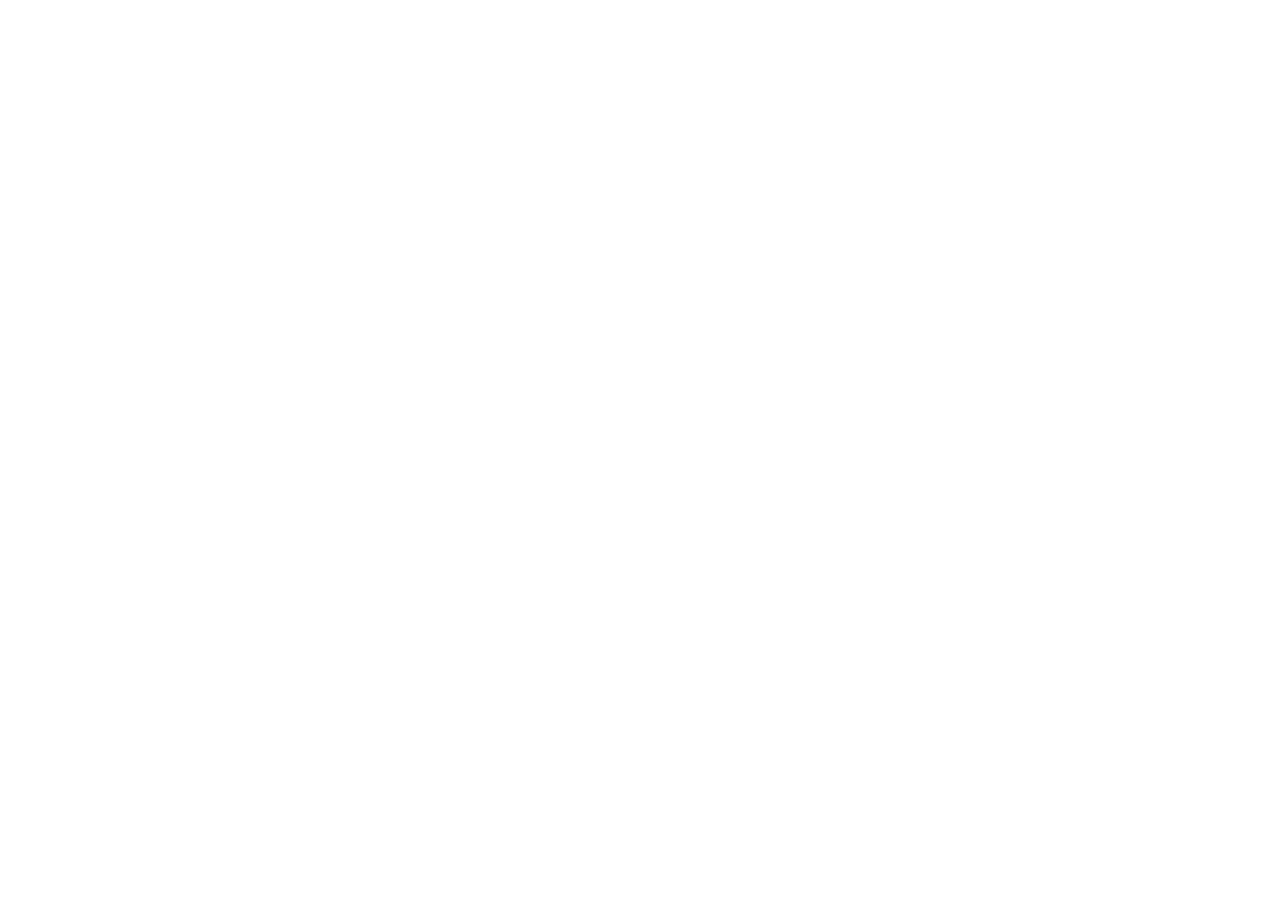
==== 2048/index.html @ a70e7e63 "2048_init" ====
<!DOCTYPE html>
<html lang="zh-CN">
<head>
<meta http-equiv="Content-Type" content="text/html; charset=gb2312" />
<title>2048</title>
<link rel="stylesheet" type="text/css" href="style/basic.css"/>
<script type="text/javascript" src="js/demo.js"></script>
</head>
<body>

</body>
</html>
---- 2048/style/basic.css ----
* {padding:0; margin:0;}

#div1 {

	width:300px;
	height:300px;
	background:red;
	border:1px solid;
	margin-bottom:50px;
}

#div2 {
	margin-top:50px;
	margin-bottom:10px;
	width:200px;
	height:200px;
	background:BLUE;
	border:1px solid;
	clear:both;
	float:left;
}

#div3 {
	margin-top:10px;
	width:100px;
	height:100px;
	background:yellow;
	border:1px solid;
	float:left;
	clear:left;
}
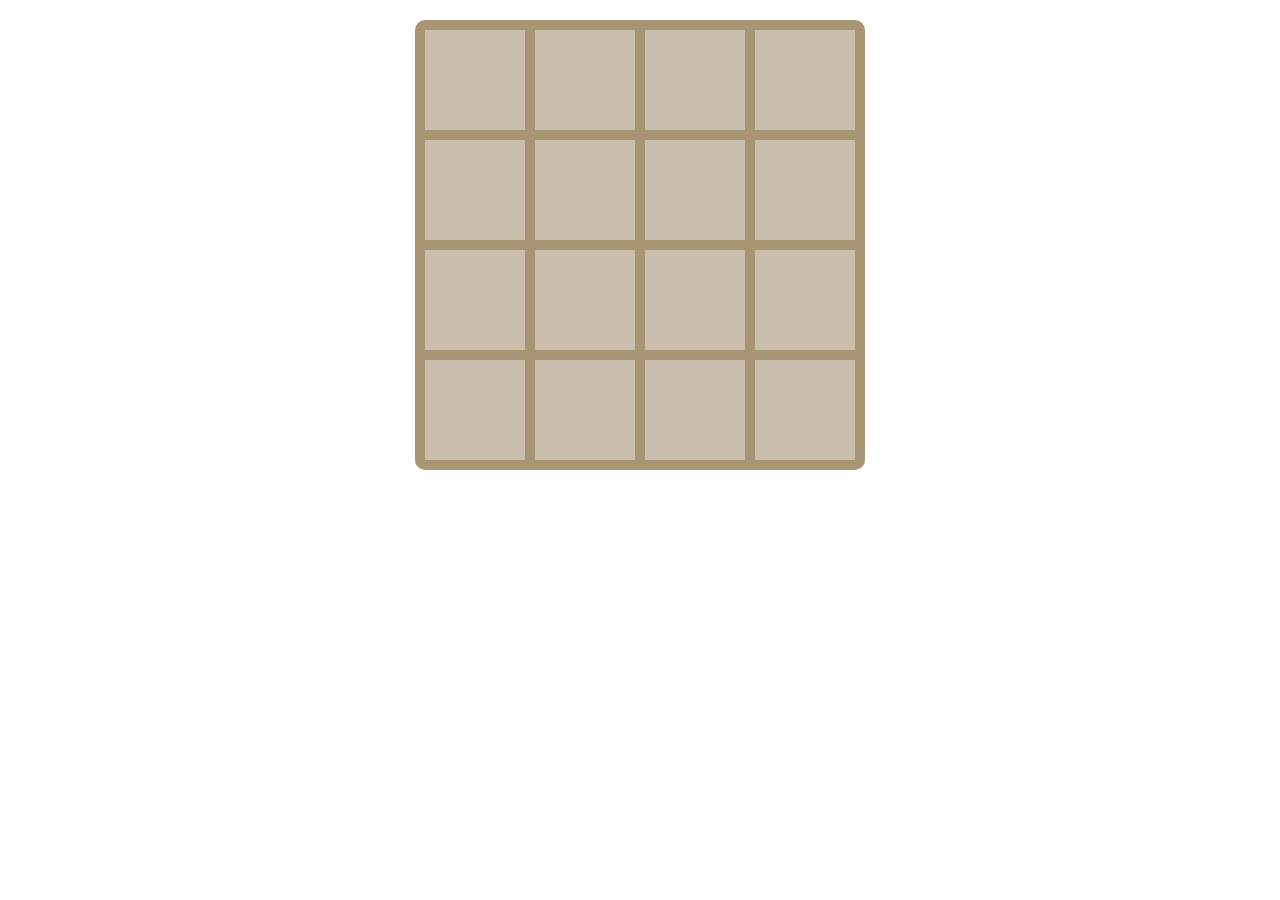
==== commit f66b5b21: "css file completed" ====
--- a/2048/index.html
+++ b/2048/index.html
@@ -1,12 +1,45 @@
 <!DOCTYPE html>
 <html lang="zh-CN">
 <head>
-<meta http-equiv="Content-Type" content="text/html; charset=gb2312" />
+<meta http-equiv="Content-Type" content="text/html; charset=utf-8" />
 <title>2048</title>
 <link rel="stylesheet" type="text/css" href="style/basic.css"/>
-<script type="text/javascript" src="js/demo.js"></script>
 </head>
 <body>
+	<div id="container">
+		<table id="chessboard" cellspacing="10">
+			<tr>
+				<td></td>
+				<td></td>
+				<td></td>
+				<td></td>
+			</tr>
+			<tr>
+				<td></td>
+				<td></td>
+				<td></td>
+				<td></td>
+			</tr>
+			<tr>
+				<td></td>
+				<td></td>
+				<td></td>
+				<td></td>
+			</tr>
+			<tr>
+				<td></td>
+				<td></td>
+				<td></td>
+				<td></td>
+			</tr>
+		</table>
+	</div>
 
+
+
+
+
+<script type="text/javascript" src="js/jquery-2.1.1.min.js"></script>
+<script type="text/javascript" src="js/demo.js"></script>
 </body>
 </html>
--- a/2048/style/basic.css
+++ b/2048/style/basic.css
@@ -1,33 +1,79 @@
 * {padding:0; margin:0;}
 
-#div1 {
-
-	width:300px;
-	height:300px;
-	background:red;
-	border:1px solid;
-	margin-bottom:50px;
+#container{
+	position: relative;
+	width:450px;
+	margin:20px auto;
 }
-
-#div2 {
-	margin-top:50px;
-	margin-bottom:10px;
-	width:200px;
-	height:200px;
-	background:BLUE;
-	border:1px solid;
-	clear:both;
-	float:left;
+#container table{
+	background-color: #a89574;
+	border-radius: 10px;
 }
-
-#div3 {
-	margin-top:10px;
+#container td{
 	width:100px;
 	height:100px;
-	background:yellow;
-	border:1px solid;
-	float:left;
-	clear:left;
+	margin:10px;
+	background-color: #c9beab;
+}
+#container div{
+	position: absolute;
+	width:100px;
+	height:100px;
+	z-index: 100;
+	font-size:4.5em;
+	font-family: Helvetica;
+	font-weight: bold;
+	text-align: center;
+	line-height: 100px;
+}
+#container div.c1{
+	background-color:#ecdcc1;
+	color:#726958;
+}
+#container div.c2{
+	background-color:#edc697;
+	color: #b37b3a;
+}
+#container div.c3{
+	background-color: #d4b393;
+	color:#a96420;
+}
+#container div.c4{
+	background-color: #d9862c;
+	color:#f1d7bc;
+}
+#container div.c5{
+	background-color: #c76a06;
+	color:#faf5f0;
+}
+#container div.c6{
+	background-color: #e45d1b;
+	color:#fcf5f1;
+}
+#container div.c7{
+	background-color: #e45d1b;
+	color:#fcf5f1;
+	font-size: 3.5em;
+}
+#container div.c8{
+	background-color: #ead351;
+	color:#f0eddd;
+	font-size: 3.5em;
+}
+#container div.c9{
+	background-color: #88781d;
+	color:#ece5c1;
+	font-size: 3.5em;
+}
+#container div.c10{
+	background-color: #f8f65a;
+	color:#7e7e56;
+	font-size: 2.5em;
+}
+#container div.c11{
+	background-color: #3d3d29;
+	color:#f9f8b9;
+	font-size: 2.5em;
 }
 
 
@@ -41,5 +87,3 @@
 
 
 
-
-
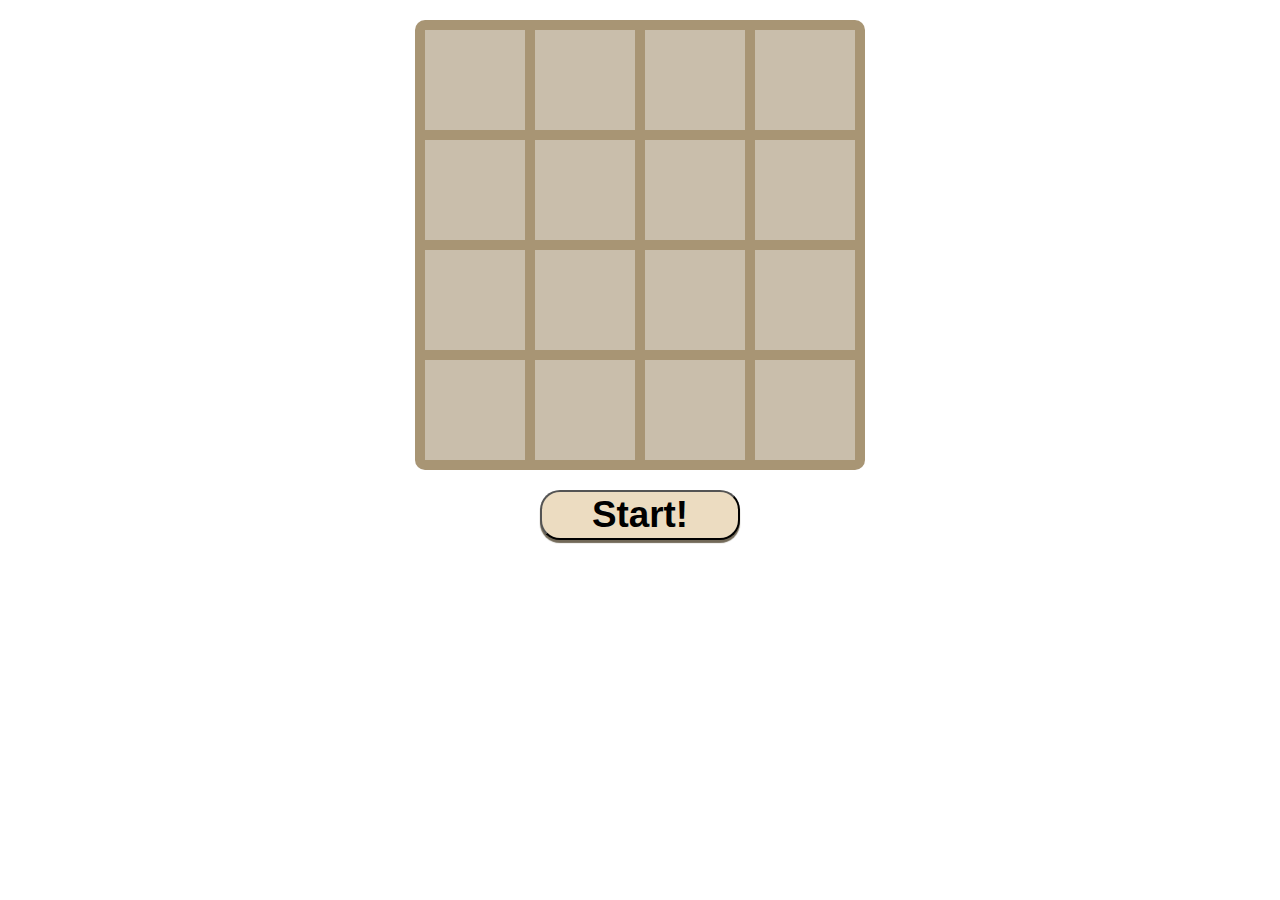
==== commit 403e3f7e: "基本已经完成，遗留问题：未支持移动端" ====
--- a/2048/index.html
+++ b/2048/index.html
@@ -2,6 +2,7 @@
 <html lang="zh-CN">
 <head>
 <meta http-equiv="Content-Type" content="text/html; charset=utf-8" />
+<meta name="viewport" content="width=device-width, initial-scale=0.8,user-scalable=no"/>
 <title>2048</title>
 <link rel="stylesheet" type="text/css" href="style/basic.css"/>
 </head>
@@ -33,6 +34,10 @@
 				<td></td>
 			</tr>
 		</table>
+		<button type="button" id="start">Start!</button>
+		<section id="mask">
+			<button type="button" id="again">try again</button>
+		</section>
 	</div>
 
 
--- a/2048/style/basic.css
+++ b/2048/style/basic.css
@@ -4,6 +4,7 @@
 	position: relative;
 	width:450px;
 	margin:20px auto;
+	text-align: center;
 }
 #container table{
 	background-color: #a89574;
@@ -15,16 +16,41 @@
 	margin:10px;
 	background-color: #c9beab;
 }
+#container button{
+	position: relative;
+	width:200px;
+	height:50px;
+	margin-top:20px;
+	font-size: 2.3em;
+	font-weight: bold;
+	background-color:#ecdcc1;
+	border-radius: 20px;
+	-webkit-box-shadow: 0 3px 1px #726958;
+	-moz-box-shadow:  0 3px 1px #726958;
+	box-shadow:  0 3px 1px #726958;
+	outline: none;
+}
+#container button:hover{
+	top:3px;
+	-webkit-box-shadow: none;
+	-moz-box-shadow:  none;
+	box-shadow:  none;
+}
 #container div{
 	position: absolute;
 	width:100px;
 	height:100px;
-	z-index: 100;
+	z-index: 10;
 	font-size:4.5em;
 	font-family: Helvetica;
 	font-weight: bold;
 	text-align: center;
 	line-height: 100px;
+	-webkit-transition: all 0.1s;
+	-moz-transition: all 0.1s;
+	-ms-transition: all 0.1s;
+	-o-transition: all 0.1s;
+	transition: all 0.1s;
 }
 #container div.c1{
 	background-color:#ecdcc1;
@@ -75,6 +101,20 @@
 	color:#f9f8b9;
 	font-size: 2.5em;
 }
+#mask{
+	display: none;
+	position: fixed;
+	left:0;
+	top:0;
+	right:0;
+	bottom: 0;
+	background-color: #000;
+	opacity: 0;
+	z-index: 100;
+}
+#mask button{
+	margin-top:200px;
+}
 
 
 
